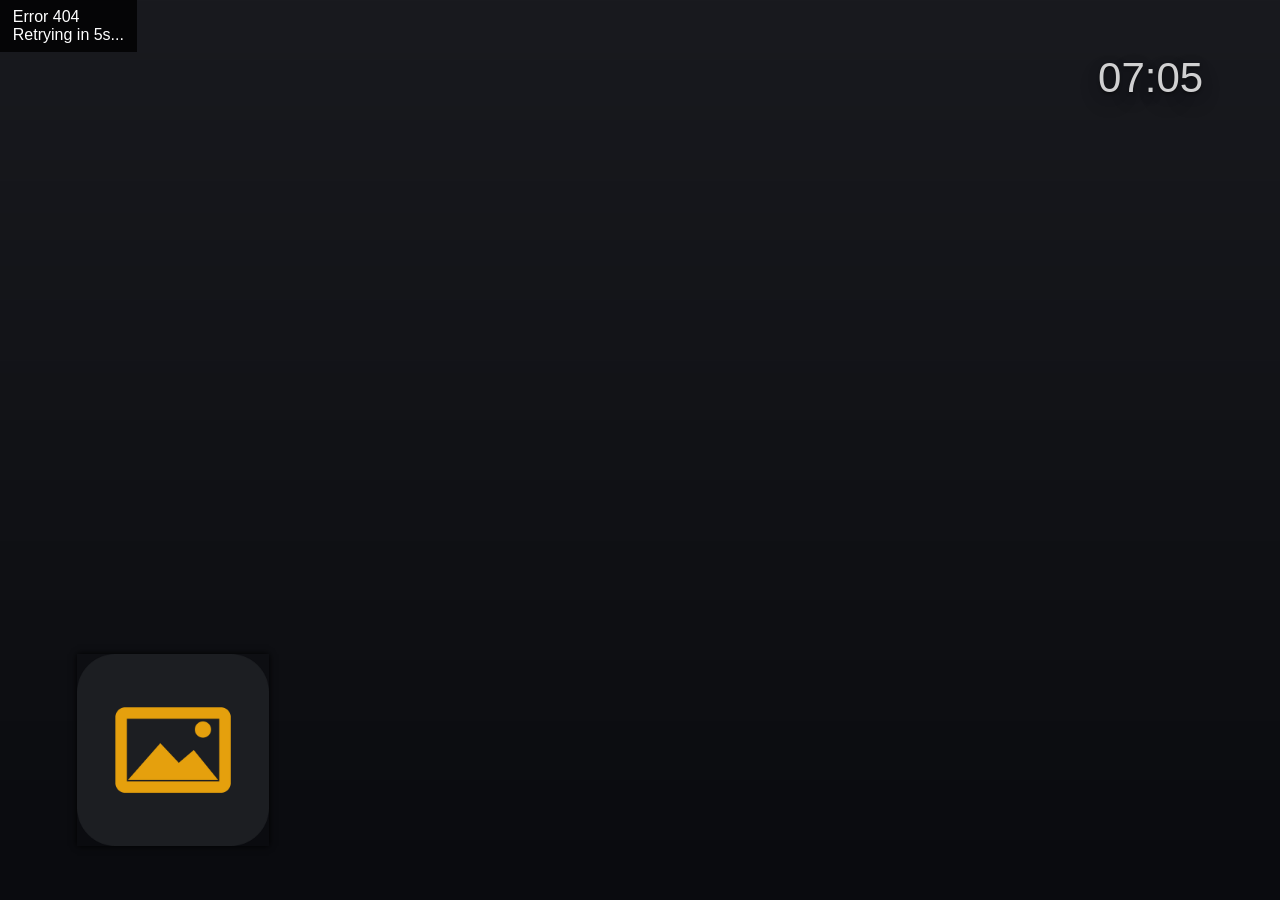
==== web/static/index.html @ fd3e3200 "Showcase: Plex artwork screensaver for Android TV, plus Showcase Web - android/: native Android TV a" ====
<!doctype html>
<html lang="en">
<head>
    <meta charset="UTF-8">
    <meta name="viewport" content="width=device-width, initial-scale=1">
    <title>Showcase Web</title>
    <link rel="icon" type="image/x-icon" href="images/favicon.ico">
    <link rel="stylesheet" href="css/styles.css">
</head>
<body>
<p id="info"></p>
<div id="one" class="slide">
    <img src="images/background.jpg" alt="" class="Poster">
    <div class="overlay">
        <p class="Title"></p>
        <img src="images/logo.png" alt="" class="Logo">
        <p class="Time"></p>
    </div>
</div>
<div id="two" class="slide">
    <img src="images/background.jpg" alt="" class="Poster">
    <div class="overlay">
        <p class="Title"></p>
        <img src="images/logo.png" alt="" class="Logo">
        <p class="Time"></p>
    </div>
</div>
<script src="js/showcase.js"></script>
</body>
</html>
---- web/static/css/styles.css ----
body, html {
        background-color: black;
        height: 100%;
        margin: 0;
        overflow: hidden;
    }

    #info {
        z-index: 50;
        position: absolute;
        margin: 0;
        padding: 0.5em 0.8em;
        background: rgba(0, 0, 0, 0.8);
        color: white;
        font-family: sans-serif;
        white-space: pre-line;
    }

    #info[hidden], .Logo[hidden] {
        display: none;
    }

    .slide {
        width: 100%;
        height: 100%;
        position: absolute;
        top: 0;
        left: 0;
        overflow: hidden;
        opacity: 0;
        transition: opacity ease;
        transition-duration: 1.5s;
    }

    .slide.visible {
        opacity: 1;
    }

    .overlay {
        position: absolute;
        inset: 0;
        transition: transform 1s ease;
    }

    body.hiddenTitle .Title,
    body.hiddenTime .Time,
    body.hiddenLogo .Logo {
        display: none;
    }

    @keyframes zoomOut {
        from {
            transform: scale(1.1);
        }
        to {
            transform: scale(1);
        }
    }

    @keyframes zoomIn {
        from {
            transform: scale(1);
        }
        to {
            transform: scale(1.1);
        }
    }

    @keyframes moveRight {
        from {
            transform: scale(1.1) translateX(3%);
        }
        to {
            transform: scale(1.1) translateX(-3%);
        }
    }

    @keyframes moveLeft {
        from {
            transform: scale(1.1) translateX(-3%);
        }
        to {
            transform: scale(1.1) translateX(3%);
        }
    }

    @keyframes moveUp {
        from {
            transform: scale(1.1) translateY(4%);
        }
        to {
            transform: scale(1.1) translateY(-4%);
        }
    }

    @keyframes moveDown {
        from {
            transform: scale(1.1) translateY(-4%);
        }
        to {
            transform: scale(1.1) translateY(4%);
        }
    }

    @keyframes goGray {
        from {
            filter: grayscale(0%);
        }
        to {
            filter: grayscale(100%);
        }
    }

    @keyframes goColor {
        from {
            filter: grayscale(100%);
        }
        to {
            filter: grayscale(0%);
        }
    }

.Poster {
        width: 100%;
        height: 100%;
        position: absolute;
        top: 0;
        left: 0;
        object-fit: cover;
        animation-timing-function: linear;
    }
.Logo {
        width: 15%;
        height: auto;
        position: absolute;
        bottom: 6%;
		left: 6%;
        object-fit: scale-down;
        animation-timing-function: linear;
	    box-shadow: 0em 0em black, 0em 0 .4em black;

    }
.Time {
        font-size: 42px;
        position: absolute;
        color: white;
        left: 6%;
        right: 6%;
        text-shadow: 0px 2px 3px rgba(0, 0, 0, 0.5), 0px 4px 13px rgba(0, 0, 0, 0.2), 0px 9px 23px rgba(0, 0, 0, 0.2);
        top: 6%;
        font-family: sans-serif;
        margin: 0;
        display: block;
    }
.Title {
        font-size: 25px;
        position: absolute;
        color: white;
        left: 6%;
        right: 6%;
        text-shadow: 0px 2px 3px rgba(0, 0, 0, 0.5), 0px 4px 13px rgba(0, 0, 0, 0.2), 0px 9px 23px rgba(0, 0, 0, 0.2);
        bottom: 6%;
        font-family: sans-serif;
        margin: 0;
        display: block;
    }
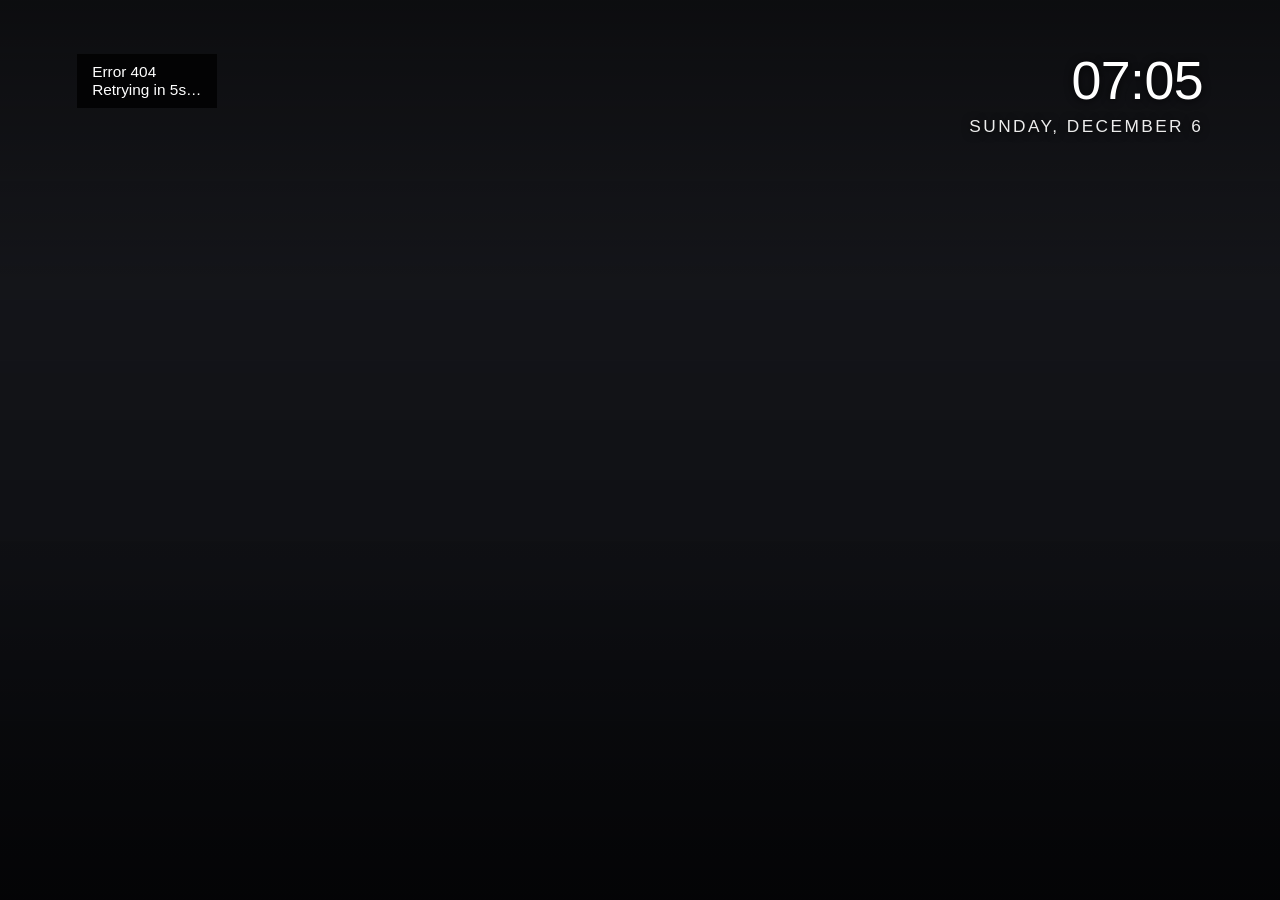
==== commit 37bbbb5e: "Showcase Web 2.1: the Showcase look, plus date and weather - Screen page rebuilt on the Android TV l" ====
--- a/web/static/index.html
+++ b/web/static/index.html
@@ -8,23 +8,30 @@
     <link rel="stylesheet" href="css/styles.css">
 </head>
 <body>
-<p id="info"></p>
-<div id="one" class="slide">
-    <img src="images/background.jpg" alt="" class="Poster">
-    <div class="overlay">
-        <p class="Title"></p>
-        <img src="images/logo.png" alt="" class="Logo">
-        <p class="Time"></p>
+<!-- The artwork: two slides that crossfade -->
+<div id="slides">
+    <div class="slide visible"><img class="art" src="images/background.jpg" alt=""></div>
+    <div class="slide"><img class="art" alt=""></div>
+</div>
+
+<!-- Soft dark fades so the text stays readable on bright artwork (not shifted by burn-in protection) -->
+<div class="shade top"></div>
+<div class="shade bottom"></div>
+
+<!-- Text and poster -->
+<div id="overlay">
+    <div id="info" class="info">
+        <div id="clock" class="clock"></div>
+        <div id="date" class="detail"></div>
+        <div id="weather" class="detail weather" hidden>
+            <svg viewBox="0 0 24 24" aria-hidden="true"></svg><span></span>
+        </div>
     </div>
+    <img id="poster" class="poster" alt="" hidden>
+    <div id="title" class="title"></div>
 </div>
-<div id="two" class="slide">
-    <img src="images/background.jpg" alt="" class="Poster">
-    <div class="overlay">
-        <p class="Title"></p>
-        <img src="images/logo.png" alt="" class="Logo">
-        <p class="Time"></p>
-    </div>
-</div>
+
+<p id="message" hidden></p>
 <script src="js/showcase.js"></script>
 </body>
 </html>
--- a/web/static/css/styles.css
+++ b/web/static/css/styles.css
@@ -1,166 +1,138 @@
-    body, html {
-        background-color: black;
-        height: 100%;
-        margin: 0;
-        overflow: hidden;
-    }
+/* Showcase Web - same layout as the Android TV app. Sizes are in vw/vh so it looks the same at 1080p and 4K. */
+:root {
+    --mx: 6vw;                      /* side margin */
+    --my: 6vh;                      /* top/bottom margin */
+    --poster: 16vw;                 /* corner poster width */
+    --font: Roboto, "Segoe UI", "Helvetica Neue", Arial, sans-serif;
+    --fade: 1500ms;                 /* crossfade length, set from settings */
+}
 
-    #info {
-        z-index: 50;
-        position: absolute;
-        margin: 0;
-        padding: 0.5em 0.8em;
-        background: rgba(0, 0, 0, 0.8);
-        color: white;
-        font-family: sans-serif;
-        white-space: pre-line;
-    }
+html, body {
+    margin: 0;
+    height: 100%;
+    overflow: hidden;
+    background: #000;
+    color: #fff;
+    font-family: var(--font);
+    cursor: none;
+}
+[hidden] { display: none !important; }
 
-    #info[hidden], .Logo[hidden] {
-        display: none;
-    }
+/* ------------------------------------------------------------------ slides */
+.slide {
+    position: absolute;
+    inset: 0;
+    overflow: hidden;
+    opacity: 0;
+    transition: opacity var(--fade) ease;
+}
+.slide.visible { opacity: 1; }
+.art {
+    position: absolute;
+    inset: 0;
+    width: 100%;
+    height: 100%;
+    object-fit: cover;
+    animation-timing-function: linear;
+    animation-fill-mode: both;
+}
 
-    .slide {
-        width: 100%;
-        height: 100%;
-        position: absolute;
-        top: 0;
-        left: 0;
-        overflow: hidden;
-        opacity: 0;
-        transition: opacity ease;
-        transition-duration: 1.5s;
-    }
+/* ------------------------------------------------------------------ shading */
+.shade { position: absolute; left: 0; right: 0; z-index: 3; pointer-events: none; }
+.shade.top { top: 0; height: 32%; background: linear-gradient(to bottom, rgba(0, 0, 0, .5), rgba(0, 0, 0, 0)); }
+.shade.bottom { bottom: 0; height: 42%; background: linear-gradient(to top, rgba(0, 0, 0, .6), rgba(0, 0, 0, 0)); }
+body.noTop .shade.top, body.noBottom .shade.bottom { display: none; }
 
-    .slide.visible {
-        opacity: 1;
-    }
+/* ------------------------------------------------------------------ overlay */
+#overlay { position: absolute; inset: 0; z-index: 4; pointer-events: none; transition: transform 1s ease; }
+.clock, .detail, .title { text-shadow: 0 .1vw .7vw rgba(0, 0, 0, .8); }
 
-    .overlay {
-        position: absolute;
-        inset: 0;
-        transition: transform 1s ease;
-    }
+.info {
+    position: absolute;
+    top: var(--my);
+    left: var(--mx);
+    right: var(--mx);
+    display: flex;
+    flex-direction: column;
+    align-items: flex-end;
+    text-align: right;
+}
+.info.left { align-items: flex-start; text-align: left; }
+.info.center { align-items: center; text-align: center; }
 
-    body.hiddenTitle .Title,
-    body.hiddenTime .Time,
-    body.hiddenLogo .Logo {
-        display: none;
-    }
+.clock { font-size: 4.2vw; font-weight: 300; line-height: 1; letter-spacing: -.01em; }
+.detail {
+    margin-top: .65vw;
+    font-size: 1.35vw;
+    letter-spacing: .14em;
+    text-transform: uppercase;
+    opacity: .92;
+}
+.weather { display: flex; align-items: center; gap: .8vw; }
+.weather svg {
+    width: 1.9vw;
+    height: 1.9vw;
+    fill: none;
+    stroke: currentColor;
+    stroke-width: 1.6;
+    stroke-linecap: round;
+    stroke-linejoin: round;
+    filter: drop-shadow(0 .1vw .4vw rgba(0, 0, 0, .7));
+}
 
-    @keyframes zoomOut {
-        from {
-            transform: scale(1.1);
-        }
-        to {
-            transform: scale(1);
-        }
-    }
+.poster {
+    position: absolute;
+    left: var(--mx);
+    bottom: var(--my);
+    width: var(--poster);
+    height: auto;
+    box-shadow: 0 .6vw 1.8vw rgba(0, 0, 0, .6);
+    transition: opacity calc(var(--fade) / 2) ease;
+}
+.title {
+    position: absolute;
+    bottom: var(--my);
+    right: var(--mx);
+    left: calc(var(--mx) + var(--poster) + 4vw);       /* never under the poster */
+    font-size: 2.3vw;
+    font-weight: 300;
+    line-height: 1.15;
+    text-align: right;
+    transition: opacity calc(var(--fade) / 2) ease;
+}
+body.noPoster .title { left: var(--mx); }
+.title.left { text-align: left; }
+.title.center { text-align: center; }
+.fading { opacity: 0 !important; }
 
-    @keyframes zoomIn {
-        from {
-            transform: scale(1);
-        }
-        to {
-            transform: scale(1.1);
-        }
-    }
+body.hiddenTitle .title,
+body.hiddenTime .clock,
+body.hiddenDate #date,
+body.hiddenLogo .poster { display: none; }
 
-    @keyframes moveRight {
-        from {
-            transform: scale(1.1) translateX(3%);
-        }
-        to {
-            transform: scale(1.1) translateX(-3%);
-        }
-    }
+#message {
+    position: absolute;
+    top: var(--my);
+    left: var(--mx);
+    z-index: 10;
+    max-width: 50vw;
+    margin: 0;
+    padding: .6em 1em;
+    background: rgba(0, 0, 0, .8);
+    font-size: max(14px, 1.2vw);
+    white-space: pre-line;
+}
 
-    @keyframes moveLeft {
-        from {
-            transform: scale(1.1) translateX(-3%);
-        }
-        to {
-            transform: scale(1.1) translateX(3%);
-        }
-    }
+/* ------------------------------------------------------------------ motion effects (pans at 110% so edges never show) */
+@keyframes zoomIn    { from { transform: scale(1); }   to { transform: scale(1.1); } }
+@keyframes zoomOut   { from { transform: scale(1.1); } to { transform: scale(1); } }
+@keyframes moveRight { from { transform: scale(1.1) translateX(3%); }  to { transform: scale(1.1) translateX(-3%); } }
+@keyframes moveLeft  { from { transform: scale(1.1) translateX(-3%); } to { transform: scale(1.1) translateX(3%); } }
+@keyframes moveUp    { from { transform: scale(1.1) translateY(4%); }  to { transform: scale(1.1) translateY(-4%); } }
+@keyframes moveDown  { from { transform: scale(1.1) translateY(-4%); } to { transform: scale(1.1) translateY(4%); } }
+@keyframes goGray    { from { filter: grayscale(0%); }   to { filter: grayscale(100%); } }
+@keyframes goColor   { from { filter: grayscale(100%); } to { filter: grayscale(0%); } }
 
-    @keyframes moveUp {
-        from {
-            transform: scale(1.1) translateY(4%);
-        }
-        to {
-            transform: scale(1.1) translateY(-4%);
-        }
-    }
-
-    @keyframes moveDown {
-        from {
-            transform: scale(1.1) translateY(-4%);
-        }
-        to {
-            transform: scale(1.1) translateY(4%);
-        }
-    }
-
-    @keyframes goGray {
-        from {
-            filter: grayscale(0%);
-        }
-        to {
-            filter: grayscale(100%);
-        }
-    }
-
-    @keyframes goColor {
-        from {
-            filter: grayscale(100%);
-        }
-        to {
-            filter: grayscale(0%);
-        }
-    }
-
-.Poster {
-        width: 100%;
-        height: 100%;
-        position: absolute;
-        top: 0;
-        left: 0;
-        object-fit: cover;
-        animation-timing-function: linear;
-    }
-.Logo {
-        width: 15%;
-        height: auto;
-        position: absolute;
-        bottom: 6%;
-		left: 6%;
-        object-fit: scale-down;
-        animation-timing-function: linear;
-	    box-shadow: 0em 0em black, 0em 0 .4em black;
-
-    }
-.Time {
-        font-size: 42px;
-        position: absolute;
-        color: white;
-        left: 6%;
-        right: 6%;
-        text-shadow: 0px 2px 3px rgba(0, 0, 0, 0.5), 0px 4px 13px rgba(0, 0, 0, 0.2), 0px 9px 23px rgba(0, 0, 0, 0.2);
-        top: 6%;
-        font-family: sans-serif;
-        margin: 0;
-        display: block;
-    }
-.Title {
-        font-size: 25px;
-        position: absolute;
-        color: white;
-        left: 6%;
-        right: 6%;
-        text-shadow: 0px 2px 3px rgba(0, 0, 0, 0.5), 0px 4px 13px rgba(0, 0, 0, 0.2), 0px 9px 23px rgba(0, 0, 0, 0.2);
-        bottom: 6%;
-        font-family: sans-serif;
-        margin: 0;
-        display: block;
-    }+@media (prefers-reduced-motion: reduce) {
+    .art { animation: none !important; }
+}
